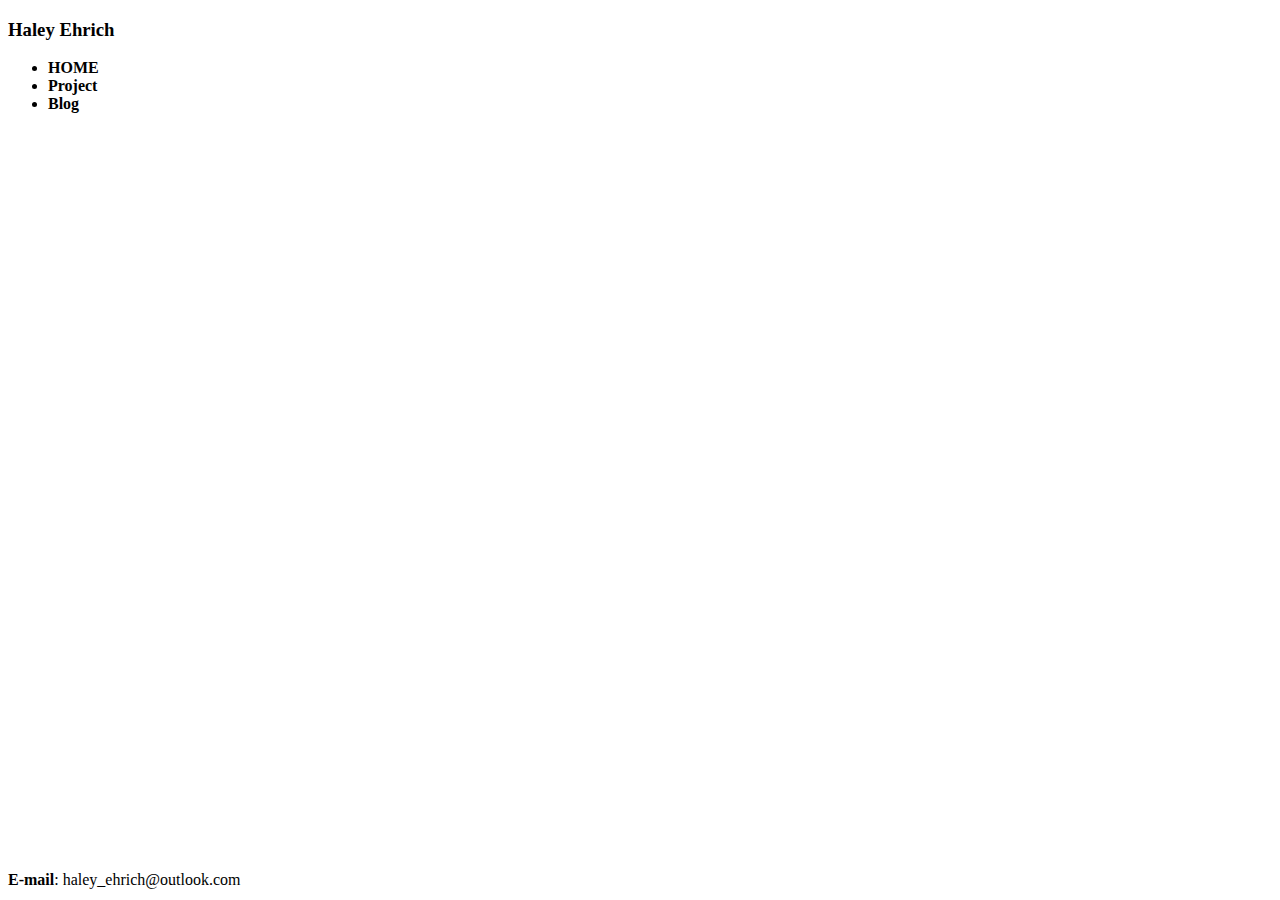
==== index.html @ d6c0a233 "Rename index.md to index.html" ====
<!DOCTYPE html>
<html lang="en">
<head>
    <meta charset="UTF-8">
    <meta http-equiv="X-UA-Compatible" content="IE=edge">
    <meta name="viewport" content="width=device-width, initial-scale=1.0">
    <link href='./index.css' rel='stylesheet'>
    <title>HE</title> 
</head>
<body>
    <header>
        <div className='webSiteName'>
            <h3>
                Haley Ehrich
            </h3>
        </div>
        
    </header>

    <nav>
        <b>
        <ul>
            <li>HOME</li>
            <li>Project</li>
            <li>Blog</li>
        </ul>
        </b>
    </nav>

    <section>

    </section>

    <footer style="height: 40px;position: absolute;bottom: 0;width: 100%;line-height: 40px;">
        <div><b>E-mail</b>: haley_ehrich@outlook.com</div>
    </footer>
</body>
</html>
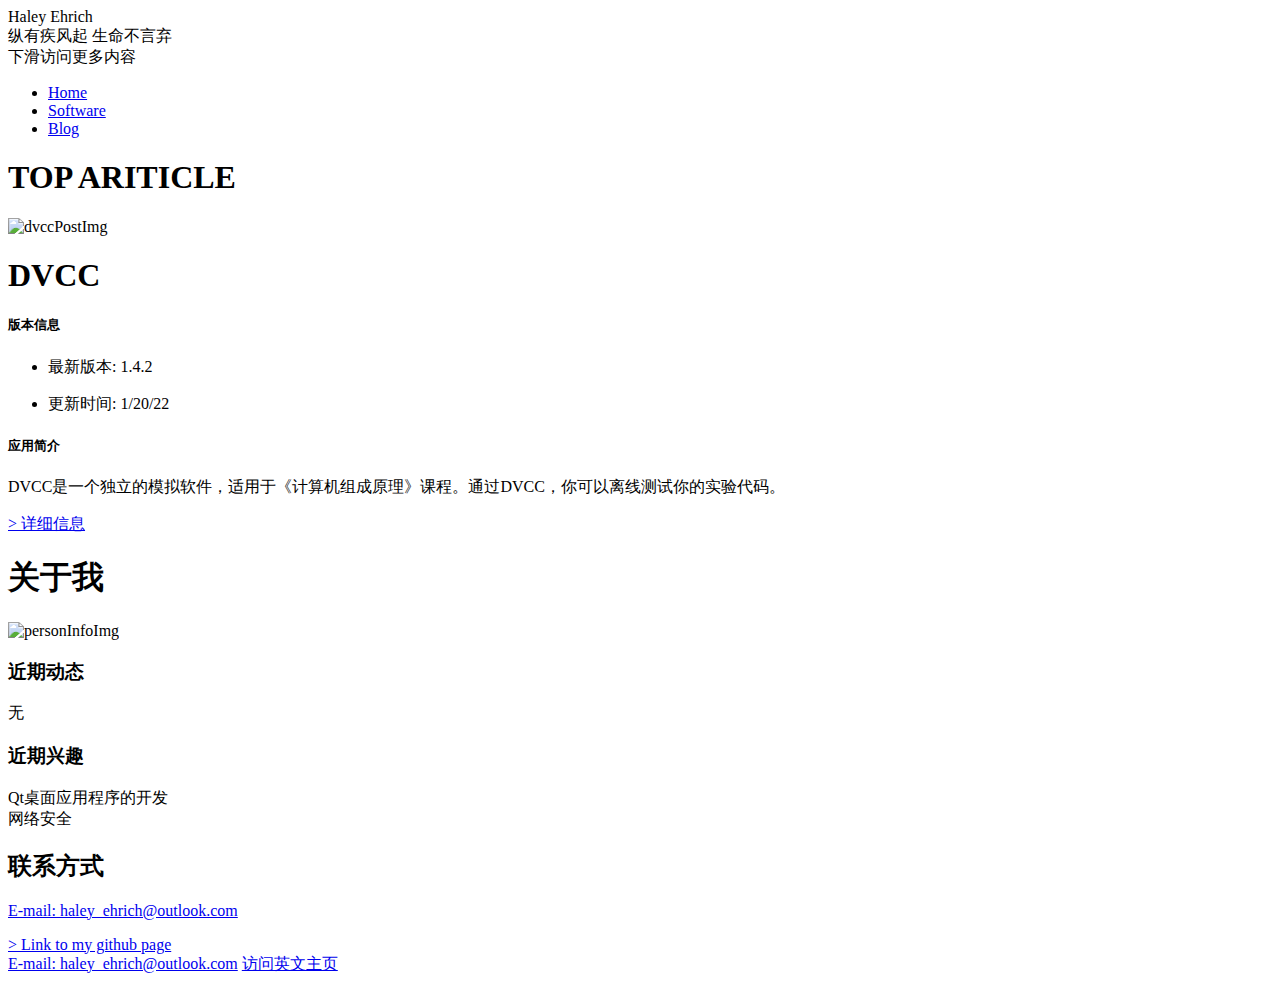
==== commit a9d5fe09: "update dvcc page" ====
--- a/index.html
+++ b/index.html
@@ -1,38 +1,105 @@
-<!DOCTYPE html>
-<html lang="en">
-<head>
-    <meta charset="UTF-8">
-    <meta http-equiv="X-UA-Compatible" content="IE=edge">
-    <meta name="viewport" content="width=device-width, initial-scale=1.0">
-    <link href='./index.css' rel='stylesheet'>
-    <title>HE</title> 
-</head>
-<body>
-    <header>
-        <div className='webSiteName'>
-            <h3>
-                Haley Ehrich
-            </h3>
-        </div>
-        
-    </header>
-
-    <nav>
-        <b>
-        <ul>
-            <li>HOME</li>
-            <li>Project</li>
-            <li>Blog</li>
-        </ul>
-        </b>
-    </nav>
-
-    <section>
-
-    </section>
-
-    <footer style="height: 40px;position: absolute;bottom: 0;width: 100%;line-height: 40px;">
-        <div><b>E-mail</b>: haley_ehrich@outlook.com</div>
-    </footer>
-</body>
-</html>
+<!DOCTYPE html>
+<html lang="zh">
+    <head>
+        <meta charset="UTF-8" />
+        <meta http-equiv="X-UA-Compatible" content="IE=edge" />
+        <meta name="viewport" content="width=device-width, initial-scale=1.0" />
+        <link href="./index.css" rel="stylesheet" />
+        <title>haley_ehrich</title>
+    </head>
+
+    <body>
+        <header>
+            <div class="website_name">Haley Ehrich</div>
+            <div class="slogan">纵有疾风起 生命不言弃</div>
+            <div class="scroll_tip">下滑访问更多内容</div>
+        </header>
+
+        <nav>
+            <ul class="page_nav_ul">
+                <li>
+                    <a class="selectedPage" href="./index.html"> Home </a>
+                </li>
+                <li>
+                    <a href="./product/index_product.html"> Software </a>
+                </li>
+
+                <li>
+                    <a href="./blog/index_blog.html"> Blog </a>
+                </li>
+            </ul>
+        </nav>
+
+        <section class="sec_container">
+            <h1 class="sec_title">TOP ARITICLE</h1>
+            <div class="sec_pass_container">
+                <img class="sec_pass_img" src="resource/img/dvcc_icon.jpg" alt="dvccPostImg" />
+                <div class="sec_pass">
+                    <h1>DVCC</h1>
+                    <h5>版本信息</h5>
+                    <ul>
+                        <li class="sec_pass_li"><p>最新版本: 1.4.2</p></li>
+                        <li class="sec_pass_li"><p>更新时间: 1/20/22</p></li>
+                    </ul>
+                    <h5>应用简介</h5>
+                    <p>​
+                        DVCC是一个独立的模拟软件，适用于《计算机组成原理》课程。通过DVCC，你可以离线测试你的实验代码。
+                    </p>
+                </div>
+                <a class="sec_pass_link" href="./product/dvcc_page.html">
+                    > 详细信息
+                </a>
+            </div>
+        </section>
+
+        <section class="sec_container">
+            <h1 class="sec_title">关于我</h1>
+            <div class="sec_pass_container">
+                <img class="sec_pass_img" src="./resource/img/me_img.jpg" alt="personInfoImg" />
+                <div class="sec_pass">
+                    <h3>近期动态</h3>
+
+                    <p>无</p>
+
+                    <h3>近期兴趣</h3>
+
+                    <p class="sec_pass_p">
+                        Qt桌面应用程序的开发<br>
+                        网络安全
+                    </p>
+
+                    <h2>联系方式</h3>
+
+                    <p class="sec_pass_p">
+                        <a class="sec_pass_a" href="mailto: haley_ehrich@outlook.com">E-mail: haley_ehrich@outlook.com</a>
+                    </p>
+
+                </div>
+                <a class="sec_pass_link" href="https://github.com/HaleyEhrich?tab=repositories">
+                    > Link to my github page
+                </a>
+            </div>
+        </section>
+
+        <footer>
+            <a href="mailto: haley_ehrich@outlook.com">E-mail: haley_ehrich@outlook.com</a>
+            <a href="blog/index_en.html"> 访问英文主页 </a>
+        </footer>
+    </body>
+</html>
+
+
+<!-- 
+    <section class="sec_container">
+    <h1 class="sec_title"> </h1>
+    <div class="sec_pass_container">
+        <img class="sec_pass_img" src="resource/img/" alt="img" />
+        <div class="sec_pass">
+
+        </div>
+        <a class="sec_pass_link" href="">
+            > 
+        </a>
+    </div>
+</section> 
+-->
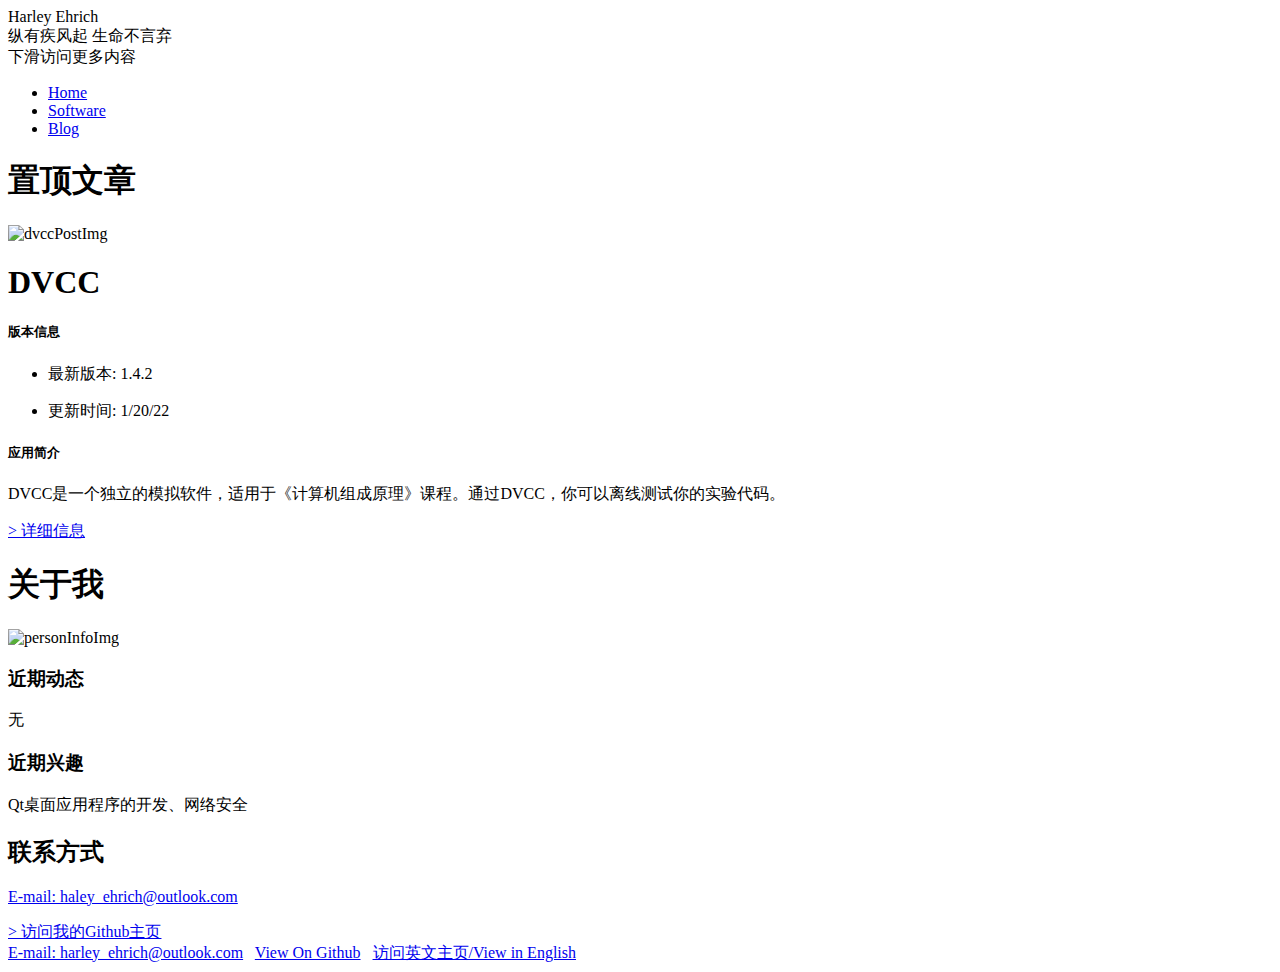
==== commit 1a9dc738: "Merge branch 'main' of https://github.com/HaleyEhrich/haleyehrich.github.io" ====
--- a/index.html
+++ b/index.html
@@ -5,12 +5,13 @@
         <meta http-equiv="X-UA-Compatible" content="IE=edge" />
         <meta name="viewport" content="width=device-width, initial-scale=1.0" />
         <link href="./index.css" rel="stylesheet" />
-        <title>haley_ehrich</title>
+        <link rel="Shortcut Icon" href="./resource/img/indexPage/web_icon.ico" type="image/x-icon" />
+        <title>harley_ehrich</title>
     </head>
 
     <body>
         <header>
-            <div class="website_name">Haley Ehrich</div>
+            <div class="website_name">Harley Ehrich</div>
             <div class="slogan">纵有疾风起 生命不言弃</div>
             <div class="scroll_tip">下滑访问更多内容</div>
         </header>
@@ -31,9 +32,9 @@
         </nav>
 
         <section class="sec_container">
-            <h1 class="sec_title">TOP ARITICLE</h1>
+            <h1 class="sec_title">置顶文章</h1>
             <div class="sec_pass_container">
-                <img class="sec_pass_img" src="resource/img/dvcc_icon.jpg" alt="dvccPostImg" />
+                <img class="sec_pass_img" src="./resource/img/indexPage/dvcc_icon.jpg" alt="dvccPostImg" />
                 <div class="sec_pass">
                     <h1>DVCC</h1>
                     <h5>版本信息</h5>
@@ -46,7 +47,7 @@
                         DVCC是一个独立的模拟软件，适用于《计算机组成原理》课程。通过DVCC，你可以离线测试你的实验代码。
                     </p>
                 </div>
-                <a class="sec_pass_link" href="./product/dvcc_page.html">
+                <a class="sec_pass_link" href="./product/dvcc/dvcc_index.html">
                     > 详细信息
                 </a>
             </div>
@@ -55,7 +56,7 @@
         <section class="sec_container">
             <h1 class="sec_title">关于我</h1>
             <div class="sec_pass_container">
-                <img class="sec_pass_img" src="./resource/img/me_img.jpg" alt="personInfoImg" />
+                <img class="sec_pass_img" src="./resource/img/indexPage/about_me.jpg" alt="personInfoImg" />
                 <div class="sec_pass">
                     <h3>近期动态</h3>
 
@@ -64,8 +65,7 @@
                     <h3>近期兴趣</h3>
 
                     <p class="sec_pass_p">
-                        Qt桌面应用程序的开发<br>
-                        网络安全
+                        Qt桌面应用程序的开发、网络安全
                     </p>
 
                     <h2>联系方式</h3>
@@ -76,14 +76,17 @@
 
                 </div>
                 <a class="sec_pass_link" href="https://github.com/HaleyEhrich?tab=repositories">
-                    > Link to my github page
+                    > 访问我的Github主页
                 </a>
             </div>
         </section>
 
         <footer>
-            <a href="mailto: haley_ehrich@outlook.com">E-mail: haley_ehrich@outlook.com</a>
-            <a href="blog/index_en.html"> 访问英文主页 </a>
+            <a href="mailto: harley_ehrich@outlook.com">E-mail: harley_ehrich@outlook.com</a>
+            &nbsp
+            <a href="https://github.com/HaleyEhrich?tab=repositories">View On Github</a>
+            &nbsp
+            <a href="./index_en.html">访问英文主页/View in English</a>
         </footer>
     </body>
 </html>
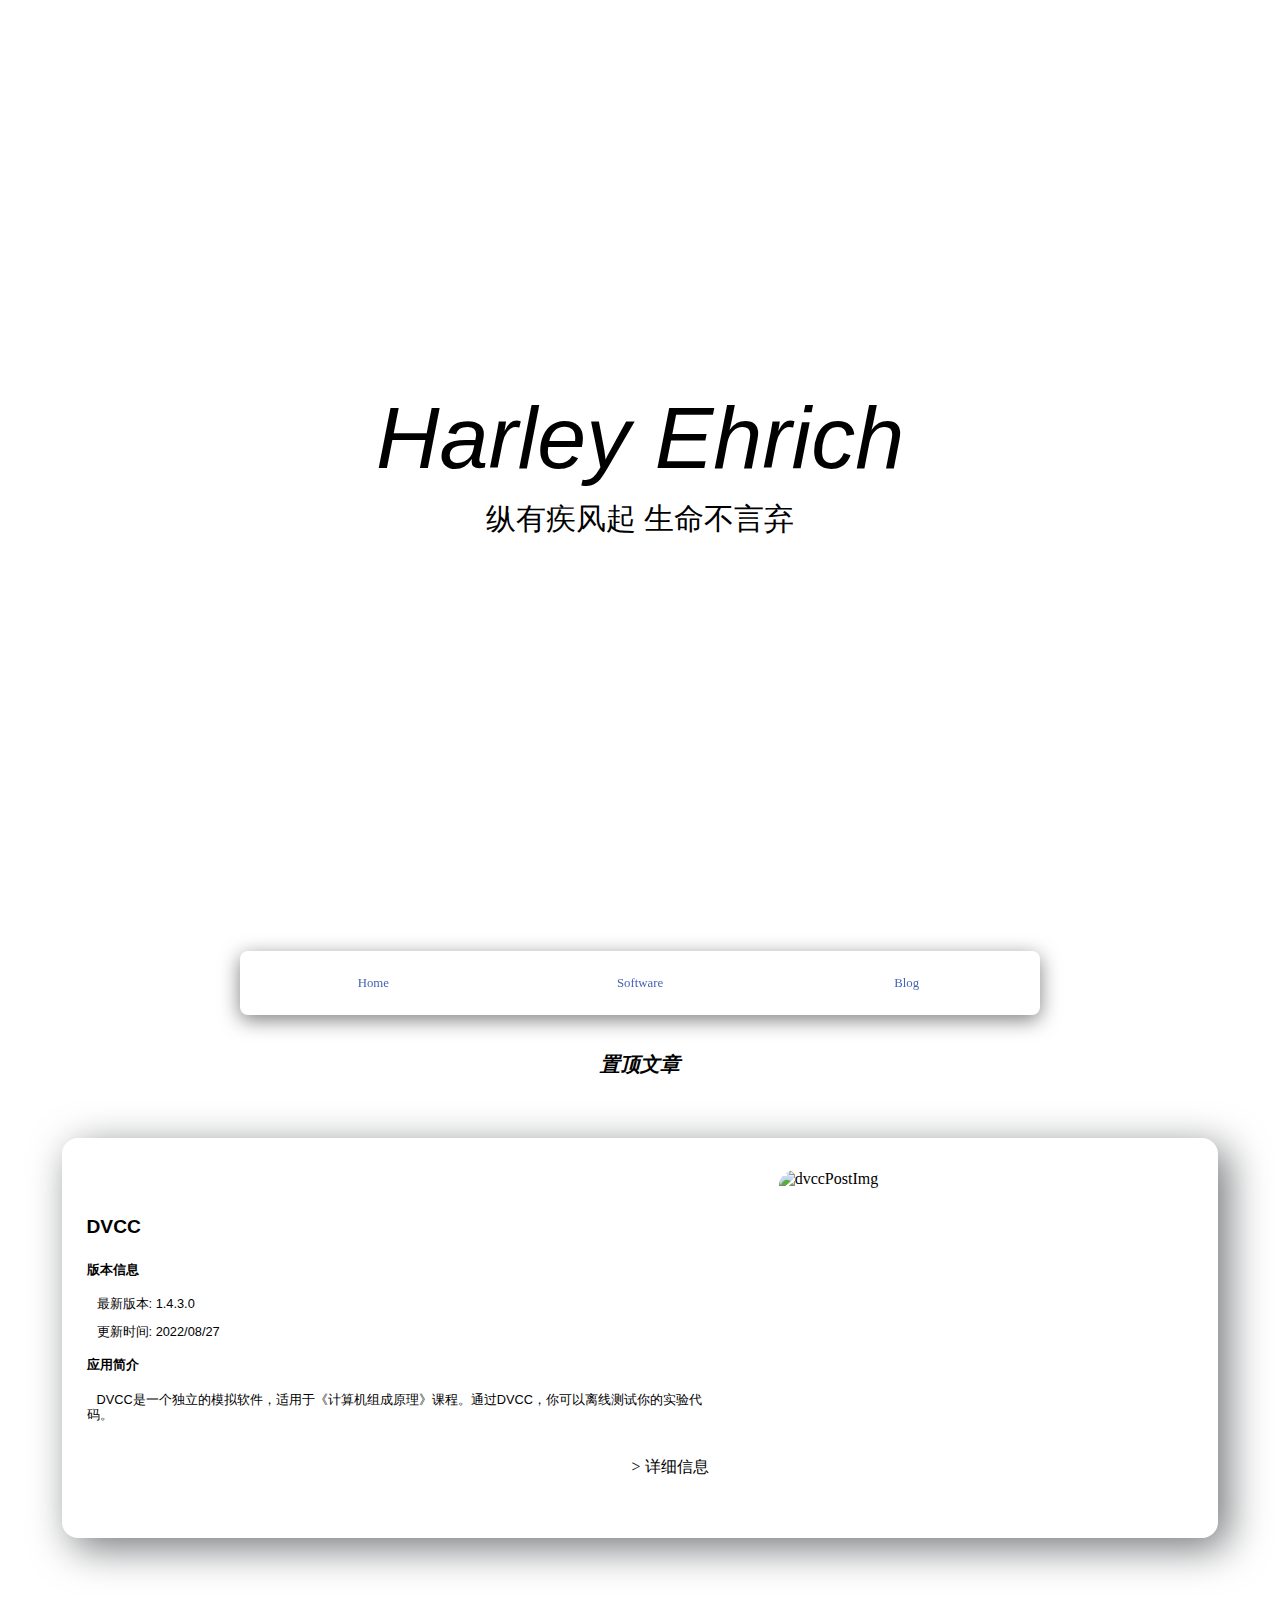
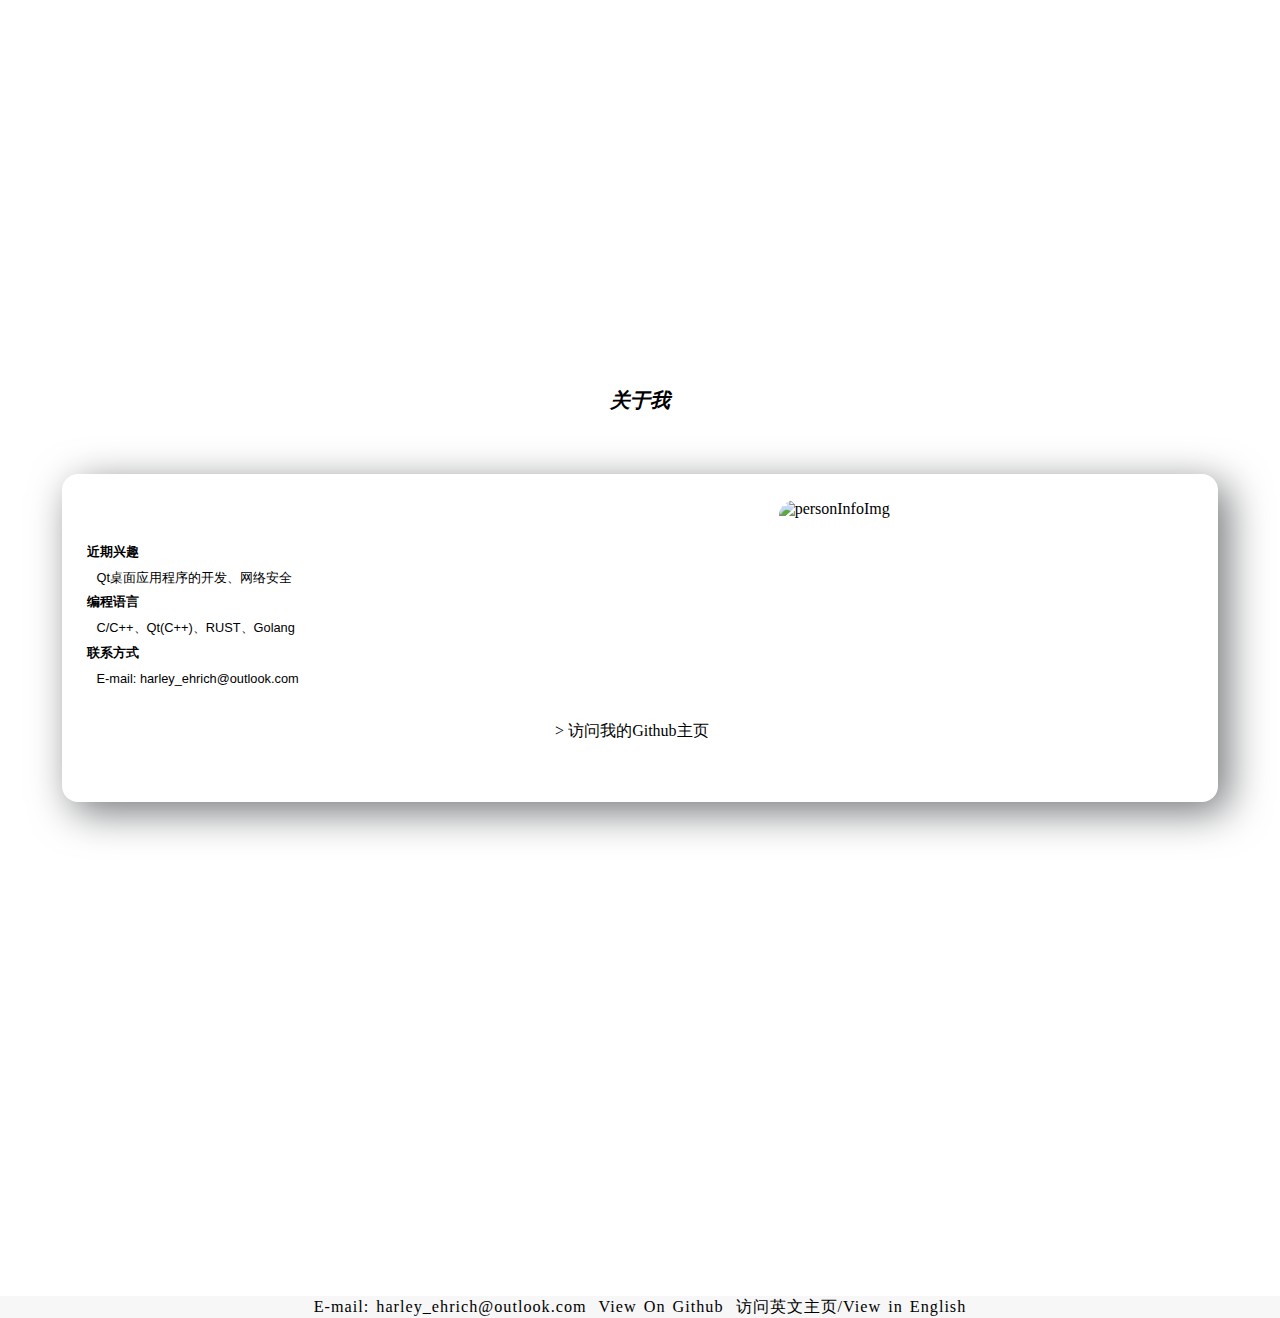
==== commit 20c157d6: "update" ====
--- a/index.html
+++ b/index.html
@@ -1,23 +1,29 @@
 <!DOCTYPE html>
 <html lang="zh">
-    <head>
-        <meta charset="UTF-8" />
-        <meta http-equiv="X-UA-Compatible" content="IE=edge" />
-        <meta name="viewport" content="width=device-width, initial-scale=1.0" />
-        <link href="./index.css" rel="stylesheet" />
-        <link rel="Shortcut Icon" href="./resource/img/indexPage/web_icon.ico" type="image/x-icon" />
-        <title>harley_ehrich</title>
-    </head>
 
-    <body>
-        <header>
-            <div class="website_name">Harley Ehrich</div>
-            <div class="slogan">纵有疾风起 生命不言弃</div>
-            <div class="scroll_tip">下滑访问更多内容</div>
-        </header>
+<head>
+    <meta charset="UTF-8" />
+    <meta http-equiv="X-UA-Compatible" content="IE=edge" />
+    <meta name="viewport" content="width=device-width, initial-scale=1.0" />
+    <link href="./index.css" rel="stylesheet" />
+    <link rel="Shortcut Icon" href="./resource/img/indexPage/web_icon.ico" type="image/x-icon" />
+    <script src="./index.js"></script>
+    <title>harley_ehrich</title>
+</head>
 
-        <nav>
-            <ul class="page_nav_ul">
+<body>
+    <header>
+        <div class="website_name">Harley Ehrich</div>
+        <div class="slogan">纵有疾风起 生命不言弃</div>
+        <div class="scroll_tip">下滑访问更多内容</div>
+    </header>
+
+
+    <div class="nav_container">
+        <!-- <button calss="nav_fold_button" onclick="nav_change()" >点击我</button> -->
+
+        <div class="nav">
+            <ul>
                 <li>
                     <a class="selectedPage" href="./index.html"> Home </a>
                 </li>
@@ -28,69 +34,82 @@
                 <li>
                     <a href="./blog/index_blog.html"> Blog </a>
                 </li>
+                <div class="nav-box"></div>
             </ul>
-        </nav>
+        </div>
 
-        <section class="sec_container">
-            <h1 class="sec_title">置顶文章</h1>
-            <div class="sec_pass_container">
-                <img class="sec_pass_img" src="./resource/img/indexPage/dvcc_icon.jpg" alt="dvccPostImg" />
-                <div class="sec_pass">
-                    <h1>DVCC</h1>
-                    <h5>版本信息</h5>
-                    <ul>
-                        <li class="sec_pass_li"><p>最新版本: 1.4.2</p></li>
-                        <li class="sec_pass_li"><p>更新时间: 1/20/22</p></li>
-                    </ul>
-                    <h5>应用简介</h5>
-                    <p>​
-                        DVCC是一个独立的模拟软件，适用于《计算机组成原理》课程。通过DVCC，你可以离线测试你的实验代码。
-                    </p>
-                </div>
-                <a class="sec_pass_link" href="./product/dvcc/dvcc_index.html">
-                    > 详细信息
-                </a>
+    </div>
+
+
+    <!-- 引入在线资源 -->
+    <section class="sec_container">
+        <h1 class="sec_title">置顶文章</h1>
+        <div class="sec_pass_container">
+            <img class="sec_pass_img" src="./resource/img/indexPage/dvcc_icon.jpg" alt="dvccPostImg" />
+            <div class="sec_pass">
+                <h1>DVCC</h1>
+                <h5>版本信息</h5>
+                <ul>
+                    <li class="sec_pass_li">
+                        <p>最新版本: 1.4.3.0 </p>
+                    </li>
+                    <li class="sec_pass_li">
+                        <p>更新时间: 2022/08/27 </p>
+                    </li>
+                </ul>
+                <h5>应用简介</h5>
+                <p>​
+                    DVCC是一个独立的模拟软件，适用于《计算机组成原理》课程。通过DVCC，你可以离线测试你的实验代码。
+                </p>
             </div>
-        </section>
+            <a class="sec_pass_link" href="./product/dvcc/dvcc_index.html">
+                > 详细信息
+            </a>
+        </div>
+    </section>
 
-        <section class="sec_container">
-            <h1 class="sec_title">关于我</h1>
-            <div class="sec_pass_container">
-                <img class="sec_pass_img" src="./resource/img/indexPage/about_me.jpg" alt="personInfoImg" />
-                <div class="sec_pass">
-                    <h3>近期动态</h3>
+    <section class="sec_container">
+        <h1 class="sec_title">关于我</h1>
+        <div class="sec_pass_container">
+            <img class="sec_pass_img" src="./resource/img/indexPage/about_me.jpg" alt="personInfoImg" />
+            <div class="sec_pass">
 
-                    <p>无</p>
+                <h3>近期兴趣</h3>
 
-                    <h3>近期兴趣</h3>
+                <p class="sec_pass_p">
+                    Qt桌面应用程序的开发、网络安全
+                </p>
 
-                    <p class="sec_pass_p">
-                        Qt桌面应用程序的开发、网络安全
-                    </p>
+                <h3>编程语言</h3>
 
-                    <h2>联系方式</h3>
+                <p class="sec_pass_p">
+                    C/C++、Qt(C++)、RUST、Golang
+                </p>
 
-                    <p class="sec_pass_p">
-                        <a class="sec_pass_a" href="mailto: haley_ehrich@outlook.com">E-mail: haley_ehrich@outlook.com</a>
-                    </p>
 
-                </div>
-                <a class="sec_pass_link" href="https://github.com/HaleyEhrich?tab=repositories">
-                    > 访问我的Github主页
-                </a>
+                <h3>联系方式</h3>
+
+                <p class="sec_pass_p">
+                    <a class="sec_pass_a" href="mailto: harley_ehrich@outlook.com">E-mail: harley_ehrich@outlook.com</a>
+                </p>
+
             </div>
-        </section>
+            <a class="sec_pass_link" href="https://github.com/HarleyEhrich?tab=repositories">
+                > 访问我的Github主页
+            </a>
+        </div>
+    </section>
 
-        <footer>
-            <a href="mailto: harley_ehrich@outlook.com">E-mail: harley_ehrich@outlook.com</a>
-            &nbsp
-            <a href="https://github.com/HaleyEhrich?tab=repositories">View On Github</a>
-            &nbsp
-            <a href="./index_en.html">访问英文主页/View in English</a>
-        </footer>
-    </body>
+    <footer>
+        <a href="mailto: harley_ehrich@outlook.com">E-mail: harley_ehrich@outlook.com</a>
+        &nbsp
+        <a href="https://github.com/HarleyEhrich?tab=repositories">View On Github</a>
+        &nbsp
+        <a href="./index_en.html">访问英文主页/View in English</a>
+    </footer>
+</body>
+
 </html>
-
 
 <!-- 
     <section class="sec_container">
@@ -105,4 +124,4 @@
         </a>
     </div>
 </section> 
--->
+-->--- a/index.css
+++ b/index.css
@@ -0,0 +1,430 @@
+@font-face {
+    font-family: "EDIX";
+    src: url(./resource/font/EDIX.ttf);
+}
+
+@font-face {
+    font-family: "EDMorganite-BookIX";
+    src: url(./resource/font/Morganite-Book.ttf);
+}
+
+@font-face {
+    font-family: "HarmonyOS Sans Regular";
+    src: url(./resource/font/HarmonyOS_Sans_Naskh_Arabic_Regular.ttf);
+}
+
+@font-face {
+    font-family: "Noto Sans Mono CJK SC Regular";
+    src: url(./resource/font/NotoSansMonoCJKsc-Regular.otf);
+}
+
+@font-face {
+    font-family: "Noto Sans Mono CJK SC Bold";
+    src: url(./resource/font/NotoSansMonoCJKsc-Bold.otf);
+}
+
+/*Max size*/
+
+@media (min-width: 1400px) {
+    .website_name {
+        text-align: center;
+        font-family: "EDIX", sans-serif;
+        font-size: 92px;
+        font-style: italic;
+    }
+
+    .slogan {
+        font-family: "HarmonyOS Sans Regular", sans-serif, serif;
+        font-size: 36px;
+        margin-top: 10px;
+        text-align: center;
+    }
+}
+
+@media (max-width: 1400px) {
+    .website_name {
+        text-align: center;
+        font-family: "EDIX", sans-serif;
+        font-size: 88px;
+        font-style: italic;
+    }
+
+    .slogan {
+        font-family: "HarmonyOS Sans Regular", sans-serif, serif;
+        font-size: 30px;
+        margin-top: 10px;
+        text-align: center;
+    }
+}
+
+@media (max-width: 992px) {
+    .website_name {
+        text-align: center;
+        font-family: "EDIX", sans-serif;
+        font-size: 64px;
+        font-style: italic;
+    }
+}
+
+@media (max-width: 768px) {
+    .website_name {
+        text-align: center;
+        font-family: "EDIX", sans-serif;
+        font-size: 40px;
+        font-style: italic;
+    }
+}
+
+@media (max-width: 640px) {
+    .website_name {
+        text-align: center;
+        font-family: "EDIX", sans-serif;
+        font-size: 32px;
+        font-style: italic;
+    }
+
+    .slogan {
+        font-family: "HarmonyOS Sans Regular", sans-serif, serif;
+        font-size: 18px;
+        margin-top: 10px;
+        text-align: center;
+    }
+}
+
+/* Main body css set */
+html {
+    background-color: white;
+}
+
+body {
+    margin: 0px;
+}
+
+/* Header css set：Header contained website name slogan scroll tip*/
+header {
+    align-items: center;
+
+    background-image: url(./resource/img/indexPage/background.jpg);
+    background-repeat: no-repeat;
+    width: 100%;
+
+    display: flex;
+
+    flex-direction: column;
+
+    height: 103vh;
+
+    justify-content: center;
+
+    margin: 0px;
+    padding: 0px;
+    position: relative;
+}
+
+.scroll_tip {
+    bottom: 10vh;
+    color: white;
+    font-family: "HarmonyOS Sans Regular", sans-serif, serif;
+    font-weight: bold;
+    font-size: 1vw;
+    font-style: italic;
+    position: absolute;
+    text-align: center;
+}
+
+/* Navigater css set */
+/* .page_nav_ul {
+    align-items: center;
+    / * border-top: #000000 solid 1px;
+    border-bottom: #000000 solid 1px; * /
+
+    display: flex;
+    flex-direction: row;
+    flex-wrap: wrap;
+    font-family: "Times New Roman", Times, serif;
+    height: auto;
+    justify-content: center; / * ??? * /
+    margin-top: 0px;
+    margin-bottom: 0px;
+    padding: 0px;
+    padding-top: 5px;
+    padding-bottom: 5px;
+    width: auto;
+}
+
+.page_nav_ul li {
+    border-radius: 10px;
+    list-style-type: none;
+    height: auto;
+    margin-left: 10%;
+    margin-right: 10%;
+    padding: 10px;
+    text-align: center;
+    width: auto;
+}
+
+.page_nav_ul li:hover {
+    background-color: #dcdcdc;
+}
+
+.page_nav_ul li a {
+    color: black;
+
+    font-family: "EDIX";
+    font-size: 1vw;
+    text-decoration: none;
+} */
+
+/* Section css set */
+
+.sec_container {
+    margin-top: 10px;
+    margin-bottom: 10px;
+    margin-left: 2%;
+    margin-right: 2%;
+    min-height: 100vh;
+    padding: 1%;
+}
+
+.sec_title {
+    cursor: default;
+    font-family: "HarmonyOS Sans Regular", sans-serif, serif;
+    font-style: italic;
+    font-size: 20px;
+    text-align: center;
+}
+
+/* Passage container css set */
+
+.sec_pass_container {
+    border-radius: 16px;
+    background: #ffffff;
+    box-shadow: 10px 10px 40px #737678, -10px -10px 40px #ffffff;
+    display: flex;
+    flex-direction: column;
+    justify-content: center;
+    margin-top: 5%;
+    margin-left: 2%;
+    margin-right: 2%;
+    margin-bottom: 5%;
+    padding-top: 5%;
+    padding-bottom: 5%;
+    padding-left: 2%;
+    position: relative;
+}
+
+/* 博客文章图片 */
+.sec_pass_img {
+    border-radius: 16px;
+    bottom: 8%;
+    height: 84%;
+    object-fit: cover;
+    position: absolute;
+    right: 2%;
+    top: 8%;
+    width: 36%;
+}
+
+/* 文章段落 */
+.sec_pass {
+    cursor: default;
+    font-family: "HarmonyOS Sans Regular", sans-serif, serif;
+    height: auto;
+    width: 55%;
+}
+
+/* 文章h1标题 */
+.sec_pass h1 {
+    /* font-family: inherit; */
+    font-size: 1.5vw;
+    font-style: bold;
+    line-height: 32px;
+}
+
+/* 文章 h2 标题 */
+.sec_pass h2 {
+    font-family: inherit;
+    font-size: 1.2vw;
+    font-style: bold;
+    line-height: 10px;
+}
+
+/* 文章 h3-7 标题 */
+.sec_pass h3,
+.sec_pass h4,
+.sec_pass h5,
+.sec_pass h6,
+.sec_pass h7 {
+    font-family: "HarmonyOS Sans Regular", sans-serif, serif;
+    font-size: 1vw;
+    font-style: bold;
+    line-height: 10px;
+}
+
+/* 文章内列表框 */
+.sec_pass ul {
+    font-family: "HarmonyOS Sans Regular", sans-serif, serif;
+    font-size: 1vw;
+    font-style: normal;
+    line-height: 20px;
+    padding-left: 0px;
+}
+
+/* 文章内列表项 */
+.sec_pass ul li,
+.sec_pass_li {
+    font-family: "HarmonyOS Sans Regular", sans-serif, serif;
+    font-size: 1vw;
+    font-style: normal;
+    line-height: 15px;
+    text-decoration: none;
+    list-style: none;
+}
+
+/* 文章内文字段落 */
+.sec_pass p,
+.sec_pass_p {
+    font-family: "HarmonyOS Sans Regular", sans-serif, serif;
+    font-size: 1vw;
+    /* font-style: italic; */
+    line-height: 15px;
+    text-indent: 10px;
+}
+
+/* 文章内链接 */
+.sec_pass_a {
+    color: black;
+    font-family: "HarmonyOS Sans Regular", sans-serif, serif;
+    font-size: 1vw;
+    font-style: normal;
+    line-height: 15px;
+    text-decoration: none;
+    text-indent: 10px;
+}
+
+/* 文章内链接--悬浮 */
+.sec_pass_a:hover {
+    text-decoration: underline;
+}
+
+/* 文章内链接 */
+.sec_pass_link {
+    bottom: 5%;
+    color: black;
+    cursor: default;
+    font-family: "Noto Sans Mono CJK SC Regular";
+    font-style: normal;
+    font-size: 16px;
+    margin-top: 2%;
+    text-align: right;
+    text-decoration: none;
+    width: 55%;
+    /* border: black solid 3px; */
+}
+
+/* 文章内链接--悬浮 */
+.sec_pass_link:hover {
+    cursor: pointer;
+    color: rgb(0, 108, 250);
+    font-style: bold;
+    /* text-decoration: underline 2px #000000; */
+}
+
+/* Footer css set */
+
+footer {
+    background-color: #f7f7f7;
+    height: auto;
+    text-align: center;
+    text-decoration: none;
+}
+
+footer a {
+    color: black;
+    font-family: "Noto Sans Mono CJK SC Regular";
+    font-size: 1.8vh;
+    letter-spacing: 1px;
+    text-decoration: none;
+    word-spacing: 2px;
+}
+
+footer a:hover {
+    color: rgba(0, 0, 0, 0.5);
+    color: rgb(0, 108, 250);
+    font-style: bold;
+}
+
+.nav_container {
+    display: flex;
+    justify-content: center;
+    align-items: center;
+    margin-top: 24px;
+
+    position: sticky;
+    top: 24px;
+
+    z-index:999
+}
+
+.nav {
+    width: 800px;
+    height: 64px;
+    position: relative;
+    top: 0;
+    box-shadow: 0 5px 20px rgba(0, 0, 0, 0.5);
+    border-radius: 8px;
+    background-color: #fff;
+}
+
+.nav ul {
+    list-style: none;
+    padding: 0;
+    margin: 0;
+    text-decoration: none;
+
+    width: 100%;
+    height: 100%;
+    display: flex;
+    align-items: center;
+    right: 5%;
+}
+.nav ul .nav-box {
+    position: absolute;
+    bottom: 0;
+    left: 0;
+    /* 如果导航栏就六个导航，那么每个导航的宽度都是整个导航
+    的六分之一 */
+    width: calc((100% / 3) * 1);
+    height: 10px;
+    border-radius: 2px;
+    transition: 0.5s;
+}
+.nav ul li {
+    width: 100%;
+    text-align: center;
+}
+.nav ul li a {
+    color: rgb(70, 100, 180);
+    font: 100 30px "优设标题黑";
+
+    font-family: "EDIX";
+    font-size: 1vw;
+    text-decoration: none;
+
+    display: block;
+    width: 100%;
+    height: 100%;
+    line-height: 70px;
+}
+.nav ul li:nth-child(1):hover ~ .nav-box {
+    left: calc(100% / 3 * 0);
+    background-color: rgb(103, 209, 195);
+}
+.nav ul li:nth-child(2):hover ~ .nav-box {
+    left: calc(100% / 3 * 1);
+    background-color: rgb(145, 194, 144);
+}
+.nav ul li:nth-child(3):hover ~ .nav-box {
+    left: calc(100% / 3 * 2);
+    background-color: #e0c4dc;
+}
